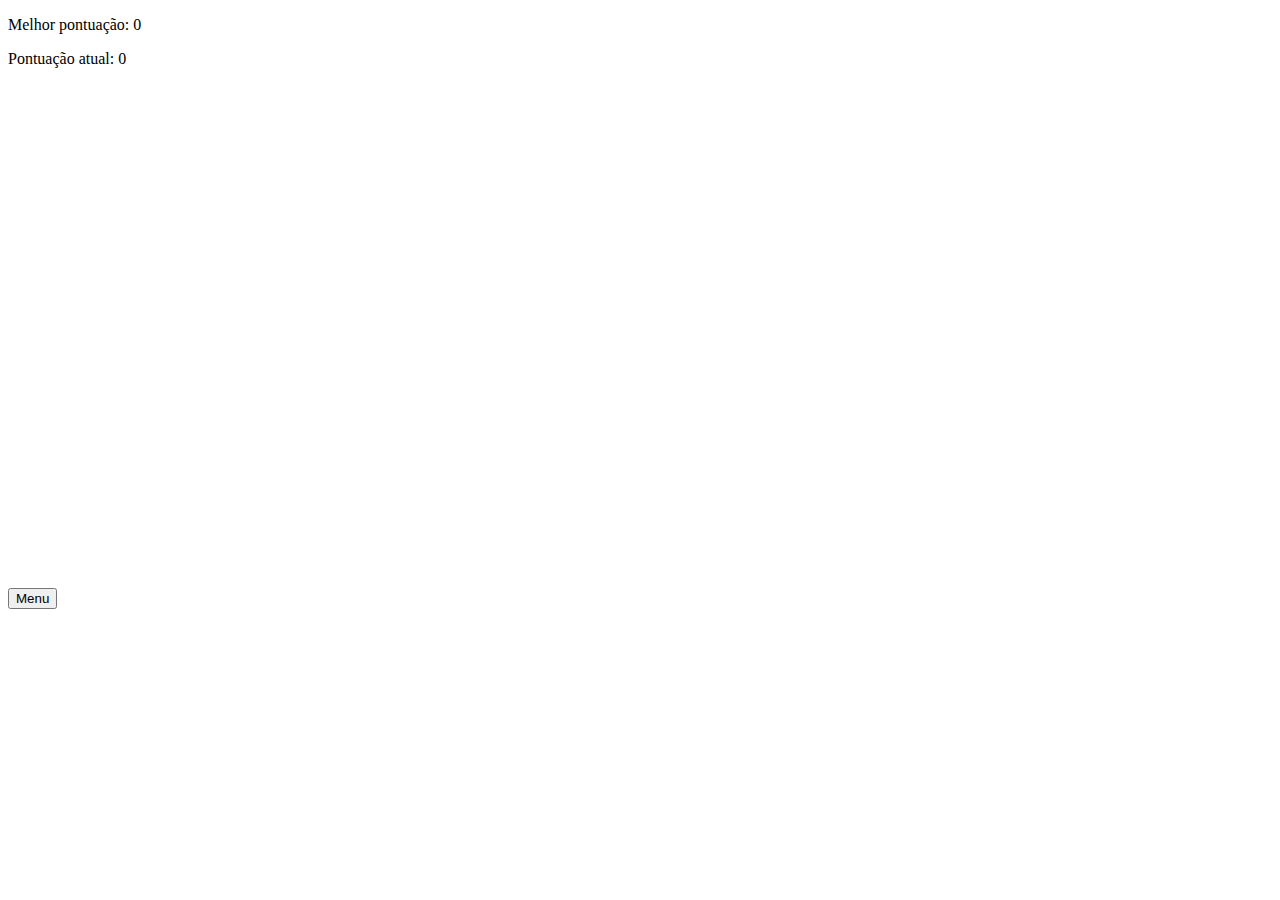
==== pages/jogo.html @ ed4d40d1 "Páginas em HTML" ====
<!DOCTYPE html>
<html lang="pt-br">
<head>
    <meta charset="UTF-8">
    <meta http-equiv="X-UA-Compatible" content="IE=edge">
    <meta name="viewport" content="width=device-width, initial-scale=1.0">
    <title>Jogo da Cobrinha</title>
    <link rel="stylesheet" href="../styles/reset.css">
    <link rel="stylesheet" href="../styles/style.css">
</head>
<body>

   <section class="pontuacao__container">
       <p class="melhor-pontuacao">Melhor pontuação: 0</p>
       <p class="pontuacao">Pontuação atual: 0</p>
   </section>

   <section class="canvas-container">
       <canvas id="canvas" width="500" height="500"></canvas>
   </section>

   <button class="botao__voltar-menu">Menu</button>

   <script src="/jogo.js"></script>
</body>
</html>
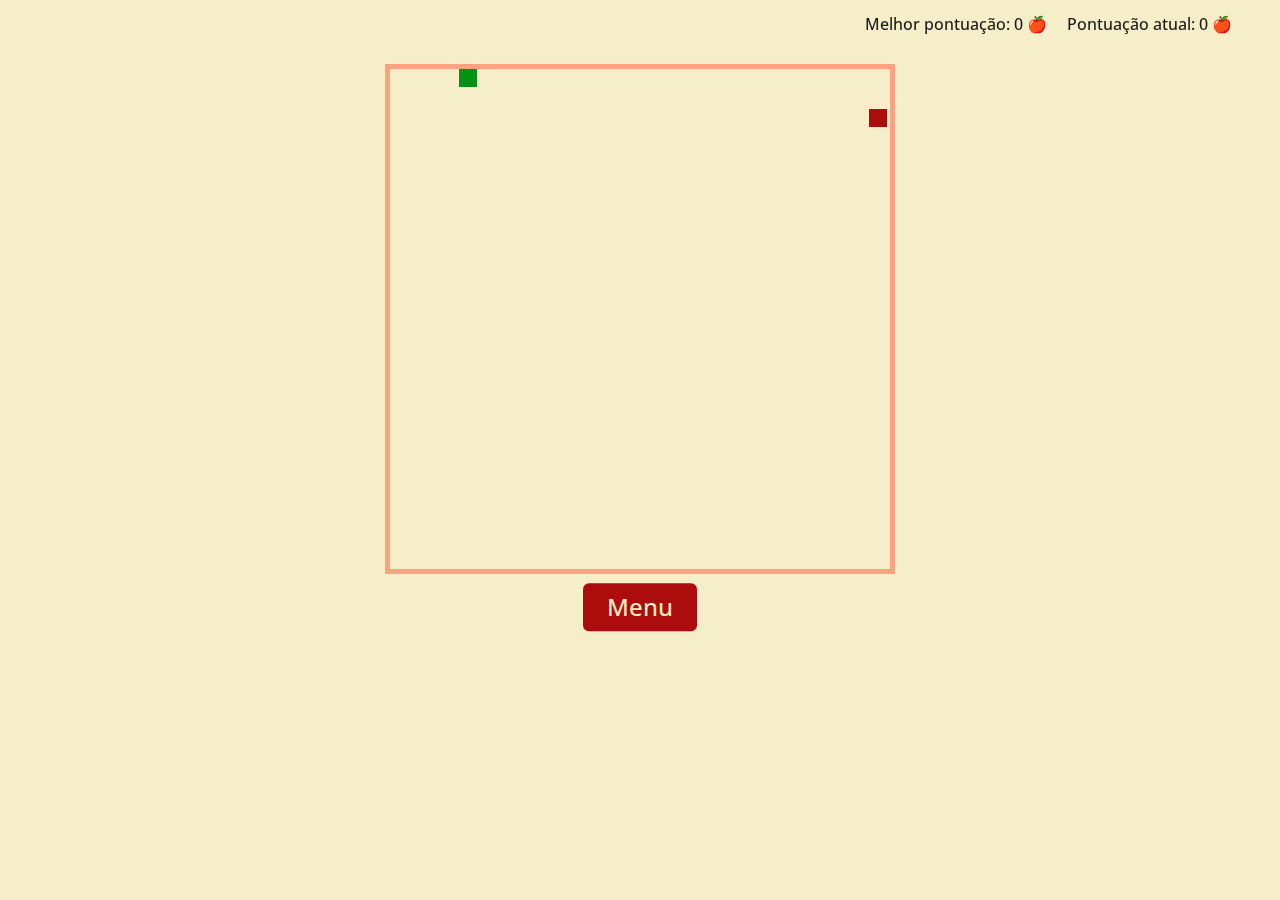
==== commit 18f21d37: "Página do jogo" ====
--- a/pages/jogo.html
+++ b/pages/jogo.html
@@ -11,8 +11,8 @@
 <body>
 
    <section class="pontuacao__container">
-       <p class="melhor-pontuacao">Melhor pontuação: 0</p>
-       <p class="pontuacao">Pontuação atual: 0</p>
+       <p class="melhor-pontuacao">Melhor pontuação: 0 &#x1F34E</p>
+       <p class="pontuacao">Pontuação atual: 0 	&#x1F34E</p>
    </section>
 
    <section class="canvas-container">
@@ -23,4 +23,4 @@
 
    <script src="/jogo.js"></script>
 </body>
-</html>+</html>
--- a/styles/style.css
+++ b/styles/style.css
@@ -0,0 +1,37 @@
+@import url('https://fonts.googleapis.com/css2?family=Open+Sans:wght@300..800&display=swap');
+@import url('pagina-jogo.css');
+
+:root {
+    --cor-vermelha: #AC0C0C;
+    --cor-cobra: #059212;
+    --cor-branca: #F6EEC9;
+    --cor-fonte: #1B1717;
+    --cor-borda-canvas: #FFA27F;
+
+    --fonte-open-sans: 'Open Sans', sans-serif;
+}
+
+body {
+    background-color: var(--cor-branca);
+    font-family: var(--fonte-open-sans);
+    font-weight: 500;
+    font-size: 2rem;
+    color: var(--cor-fonte);
+    text-align: center;
+    margin: 6em 0;
+}
+
+/*Página inicial*/
+
+.botao__iniciar-jogo {
+    background-color: var(--cor-vermelha);
+    color: var(--cor-branca);
+    font-size: 1.8rem;
+    margin: 1em 0;
+    padding: 0.3em 1em;
+    border-radius: 6px;
+}
+
+.botao__iniciar-jogo:hover {
+    cursor: pointer;
+}
